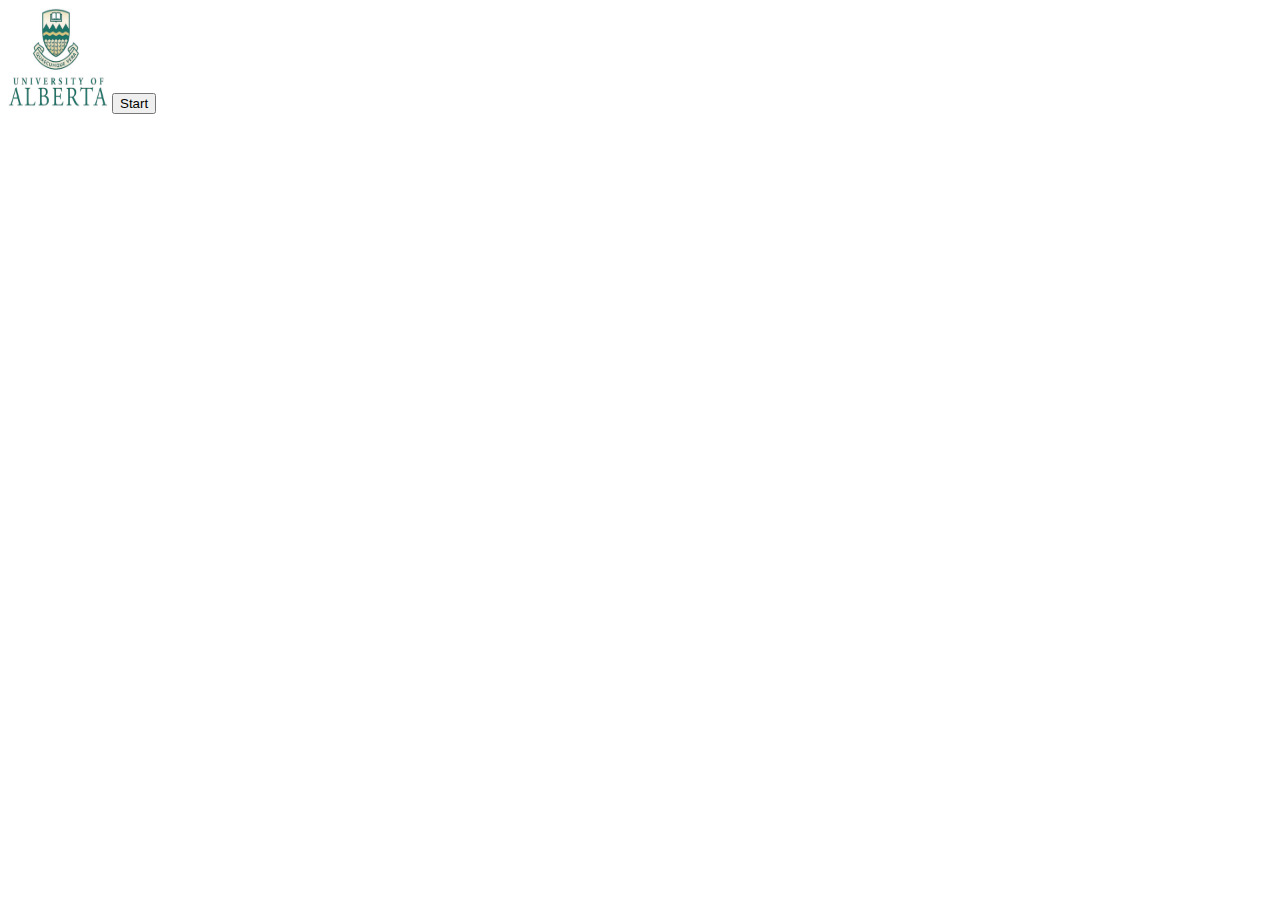
==== landing.html @ 28ca7e8f "Create landing.html" ====
<!DOCTYPE html>
<html>
    <head>
        <title> Wildland-Urban Fire Interface</title>
    </head>
    <body>
        <img src="logo.png" alt="logo" width="100" height="100">
        <button onclick = "location.href = "index.html" >Start</button>
    </body>
</html>
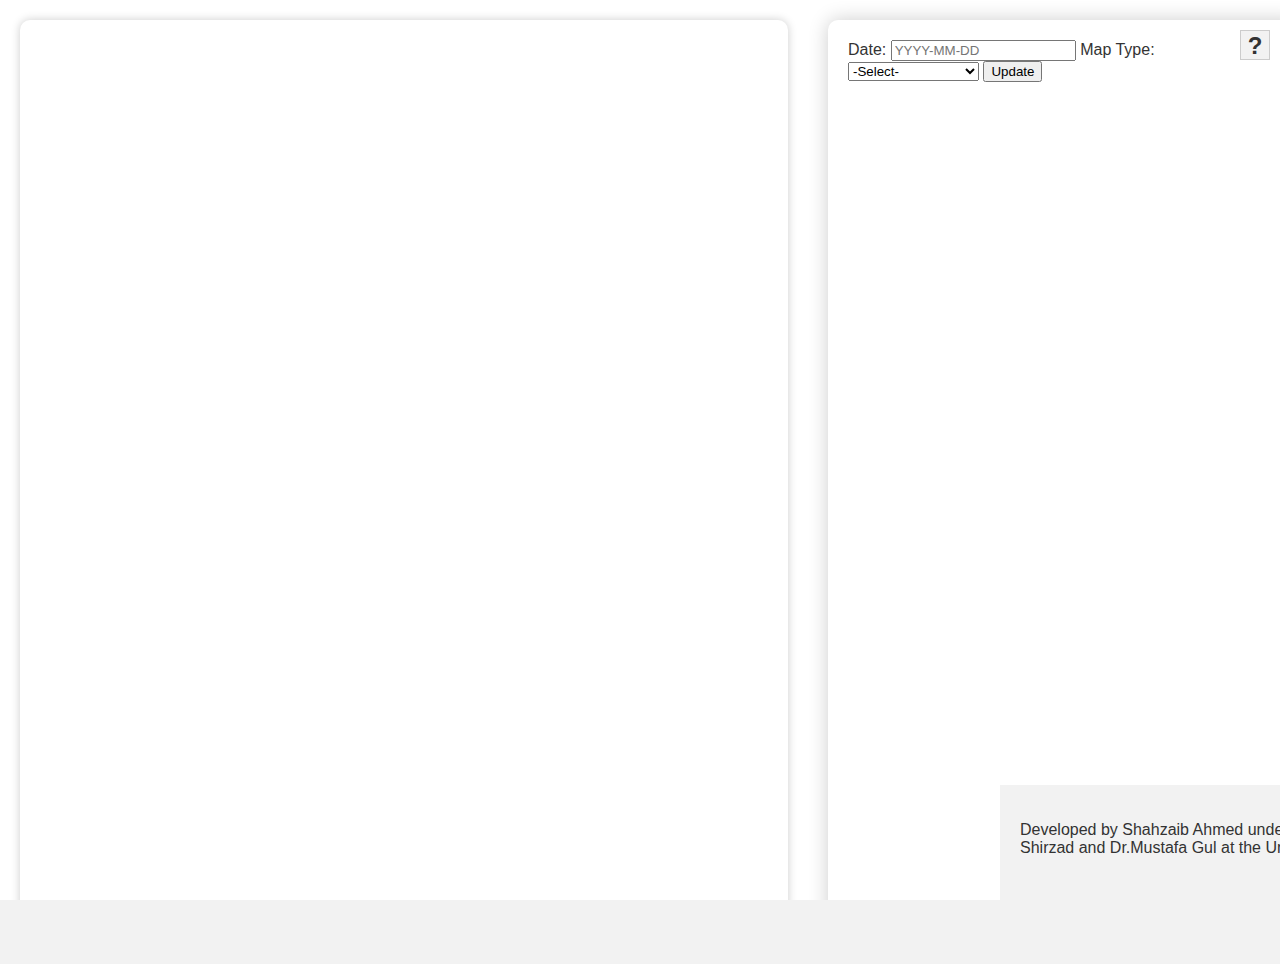
==== commit 7a463ff3: "Rename index.html to landing.html" ====
--- a/landing.html
+++ b/landing.html
@@ -1,10 +1,70 @@
 <!DOCTYPE html>
 <html>
-    <head>
-        <title> Wildland-Urban Fire Interface</title>
-    </head>
-    <body>
-        <img src="logo.png" alt="logo" width="100" height="100">
-        <button onclick = "location.href = "index.html" >Start</button>
-    </body>
+<head>
+  <title>Map</title>
+  <meta charset="utf-8" />
+  <meta name="viewport" content="width=device-width, initial-scale=1.0">
+  <link rel="stylesheet" href="https://unpkg.com/leaflet@1.7.1/dist/leaflet.css" />
+  <link rel="stylesheet" type="text/css" href="style.css">
+</head>
+<body>
+  <div class="container">
+    <div class="map-container">
+      <div id="map"></div>
+    </div>
+    <div class="controls-container">
+      <div id="controls">
+        <label for="datepicker" id="datepicker-label">Date:</label>
+        <input type="text" id="datepicker" placeholder="YYYY-MM-DD">
+        <label for="map-dropdown" id="map-dropdown-label">Map Type:</label>
+        <select id="map-dropdown">
+          <option value="-1">-Select-</option>
+          <option value="satellite-map">Satellite Map</option>
+          <option value="fuel-map-overlay">Fuel Map Overlay</option>
+          <option value="grass-zone1">Grass Zone 1</option>
+          <option value="grass-zone2">Grass Zone 2</option>
+          <option value="grass-zone3">Grass Zone 3</option>
+          <option value="deciduous-zone1">Deciduous Zone 1</option>
+          <option value="deciduous-zone2">Deciduous Zone 2</option>
+          <option value="deciduous-zone3">Deciduous Zone 3</option>
+          <option value="conifer-zone1">Conifer Zone 1</option>
+          <option value="conifer-zone2">Conifer Zone 2</option>
+          <option value="conifer-zone3">Conifer Zone 3</option>
+          <option value="fpb-map">FPB Map</option>
+          <option value="spread-factor">Spread Factor</option>
+          <option value="rate-of-spread">Rate of Spread</option>
+          <option value="intensity-factor1">Intensity Factor 1</option>
+          <option value="intensity-factor2">Intensity Factor 2</option>
+          <option value="intensity-factor3">Intensity Factor 3</option>
+        </select>
+        <button id="update-button">Update</button>
+        <button id="help-button" onclick="showInstructions()">?</button>
+        <div id="instructions-container">
+          <h2>Instructions</h2>
+          <p>Select a map type and a date, then click the "Update" button to display a map image.</p>
+        </div>
+      </div>
+      <div id="image-container">
+        <img id="map-image" src="" alt="">
+      </div>
+    </div>
+    <div id="info-popup" class="popup">
+      <div class="popup-content">
+        <p>This is the popup content.</p>
+        <button class="close-button" onclick="hideInfoPopup()">X</button>
+      </div>
+    </div>
+  </div>
+  <script src="https://unpkg.com/leaflet@1.7.1/dist/leaflet.js"></script>
+  <script src="https://cdn.jsdelivr.net/npm/leaflet-geoman-free@2.10.1/dist/leaflet-geoman.min.js"></script>
+  <script src="https://unpkg.com/osmtogeojson@3.2.0/osmtogeojson.js"></script>
+  <script src="https://code.jquery.com/jquery-3.6.0.min.js"></script>
+  <script src="https://code.jquery.com/ui/1.13.1/jquery-ui.min.js"></script>
+  <script src="https://cdnjs.cloudflare.com/ajax/libs/moment.js/2.29.1/moment.min.js"></script>
+  <script src="script.js"></script>
+  <div id="footer">
+    <p>Developed by Shahzaib Ahmed under the supervision of Dr.Nima Shirzad and Dr.Mustafa Gul at the University of Alberta.</p>
+  </div>
+  
+</body>
 </html>
--- a/style.css
+++ b/style.css
@@ -0,0 +1,286 @@
+html, body {
+  height: 100%;
+  width: 100%;
+  padding: 0;
+  margin: 0;
+  font-family: 'Roboto', sans-serif;
+  color: #333;
+  overflow: hidden;
+}
+
+
+.container {
+  display: flex;
+  height: 100%;
+  width: 100%;
+}
+
+.map-container {
+  flex: 0 0 60%;
+  height: 100%;
+  padding: 20px;
+}
+
+#map {
+  height: 100%;
+  width: 100%;
+  border-radius: 10px;
+  box-shadow: 0 0 10px rgba(0, 0, 0, 0.2);
+  transition: box-shadow 0.3s ease-in-out;
+}
+
+#map:hover {
+  box-shadow: 0 0 20px rgba(0, 0, 0, 0.4);
+}
+
+#map-image-container {
+  max-width: 600px;
+  max-height: 600px;
+  overflow: hidden;
+}
+
+#map-image {
+  max-width: 100%;
+  max-height: 100%;
+  margin-top: 1000px;
+  border: 2px solid black;
+  margin-top: 50px;
+  display: block;
+  margin: auto;
+}
+
+.controls-container {
+  flex: 1;
+  height: 100%;
+  padding: 20px;
+}
+
+#controls {
+  position: relative;
+  height: 100%;
+  width: 100%;
+  padding: 20px;
+  background-color: #fff;
+  border-radius: 10px;
+  box-shadow: 0 0 10px rgba(0, 0, 0, 0.2);
+  transition: box-shadow 0.3s ease-in-out;
+}
+
+#controls:hover {
+  box-shadow: 0 0 20px rgba(0, 0, 0, 0.4);
+}
+
+
+
+#information {
+  position: absolute;
+  bottom: 20px;
+  left: 20px;
+}
+
+#information label {
+  display: inline-block;
+  width: 120px;
+  font-weight: bold;
+  margin-bottom: 5px;
+}
+
+#information span {
+  display: inline-block;
+  margin-left: 5px;
+  font-weight: bold;
+}
+
+/* Use a color palette */
+body {
+  background-color: #f2f2f2;
+}
+
+.container {
+  background-color: #fff;
+}
+
+#controls {
+  box-shadow: 0 0 20px rgba(0, 0, 0, 0.2);
+}
+
+
+#logo {
+  display: block;
+  width: 100%;
+  max-width: 600px;
+  height: auto;
+  margin-top: 150px;
+  margin-left: auto;
+  margin-right: auto;
+  border: 2px solid #000000;
+}
+
+#controls > div {
+  margin-bottom: 10px;
+}
+
+#controls > div > label {
+  display: inline-block;
+  width: 60px;
+  font-weight: bold;
+}
+
+#controls > div > input {
+  width: 120px;
+  padding: 5px;
+  border-radius: 5px;
+  border: 1px solid #ccc;
+  font-size: 14px;
+}
+#help-button {
+  position: absolute;
+  top: 10px;
+  right: 30px;
+  width: 30px;
+  height: 30px;
+  border: 1px solid black; /* add border property here */
+  background-color: #fff;
+  color: #333;
+  font-weight: bold;
+  font-size: 24px;
+  cursor: pointer;
+  background-color: #f2f2f2;
+  border: 1px solid #ccc;
+  color: #333;
+  z-index: 1;
+}
+
+
+#instructions-container {
+  display: none;
+  position: absolute;
+  top: 50px;
+  left: 50px;
+  width: 300px;
+  padding: 20px;
+  background-color: #fff;
+  border: 1px solid #333;
+  box-shadow: 0 0 10px rgba(0, 0, 0, 0.2);
+  z-index: 2;
+}
+
+#instructions-container h2 {
+  margin-top: 0;
+  margin-bottom: 10px;
+}
+
+#instructions-container p {
+  margin-bottom: 0;
+}
+
+#info-button {
+  position: absolute;
+  top: 20px;
+  right: 80px;
+  width: 60px;
+  height: 30px;
+  border: none;
+  background-color: #333;
+  color: #fff;
+  font-weight: bold;
+  font-size: 14px;
+  cursor: pointer;
+  z-index: 1;
+}
+
+#info-container {
+  display: none;
+  position: absolute;
+  top: 50px;
+  right: 50px;
+  width: 300px;
+  padding: 20px;
+  background-color: #fff;
+  border: 1px solid #333;
+  box-shadow: 0 0 10px rgba(0, 0, 0, 0.2);
+  z-index: 2;
+}
+
+#info-content {
+  position: relative;
+}
+
+#close-info-button {
+  position: absolute;
+  top: 0;
+  right: 0;
+  width: 20px;
+  height: 20px;
+  border: none;
+  background-color: #fff;
+  color: #333;
+  font-weight: bold;
+  font-size: 16px;
+  cursor: pointer;
+}
+.popup {
+  display: none;
+  position: fixed;
+  z-index: 1;
+  left: 0;
+  top: 0;
+  width: 100%;
+  height: 100%;
+  overflow: auto;
+  background-color: rgba(0,0,0,0.4);
+}
+
+.popup-content {
+  background-color: #fefefe;
+  margin: 15% auto;
+  padding: 20px;
+  border: 1px solid #888;
+  width: 80%;
+}
+
+.close {
+  color: #f00;
+  float: right;
+  font-size: 28px;
+  font-weight: bold;
+}
+
+.close:hover,
+.close:focus {
+  color: #000;
+  text-decoration: none;
+  cursor: pointer;
+}
+
+#footer {
+  background-color: #f2f2f2;
+  color: #333;
+  padding: 20px;
+  position: absolute;
+  bottom: 0;
+  right: 0;
+  left: 1000px;
+  height: 75px; /* adjust height as needed */
+  width: 500px;
+  overflow: auto;
+}
+
+
+
+
+/* Responsive layout */
+@media only screen and (max-width: 768px) {
+  .container {
+    flex-direction: column;
+  }
+
+  .map-container {
+    flex: 1;
+  }
+
+  .controls-container {
+    flex: 0 0 40%;
+    margin-top: 20px;
+  }
+  